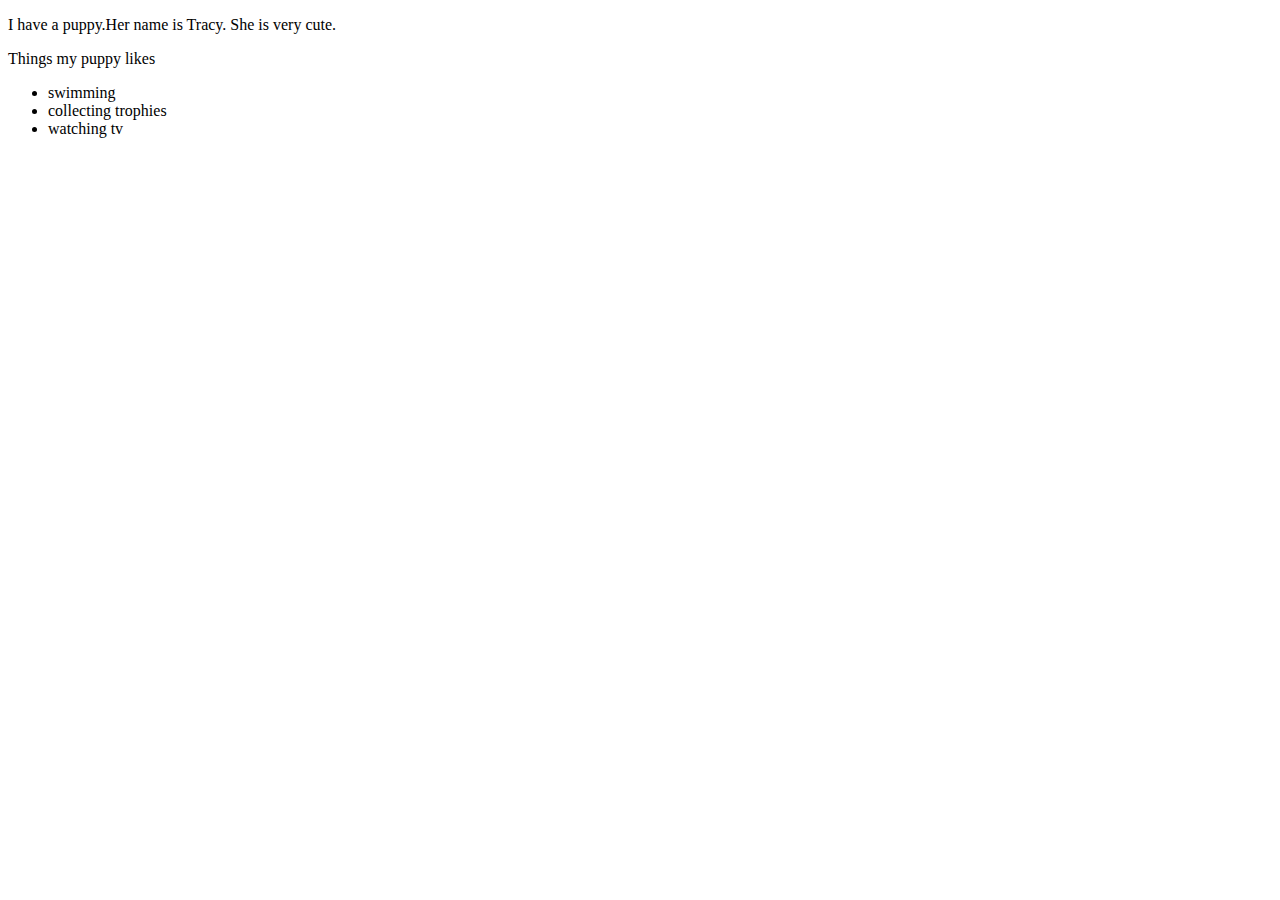
==== index.html @ 57b48b2d "change home.html file to index.html" ====
<!DOCTYPE html>
<html>
    <head>
        <title>My dog</title>
    </head>
    <body>
        <p>I have a puppy.Her name is Tracy. She is very cute.</p>
        <p>Things my puppy likes</p>
        <ul>
            <li>swimming</li>
            <li>collecting trophies</li>
            <li>watching tv</li>
        </ul>
    </body>
</html>
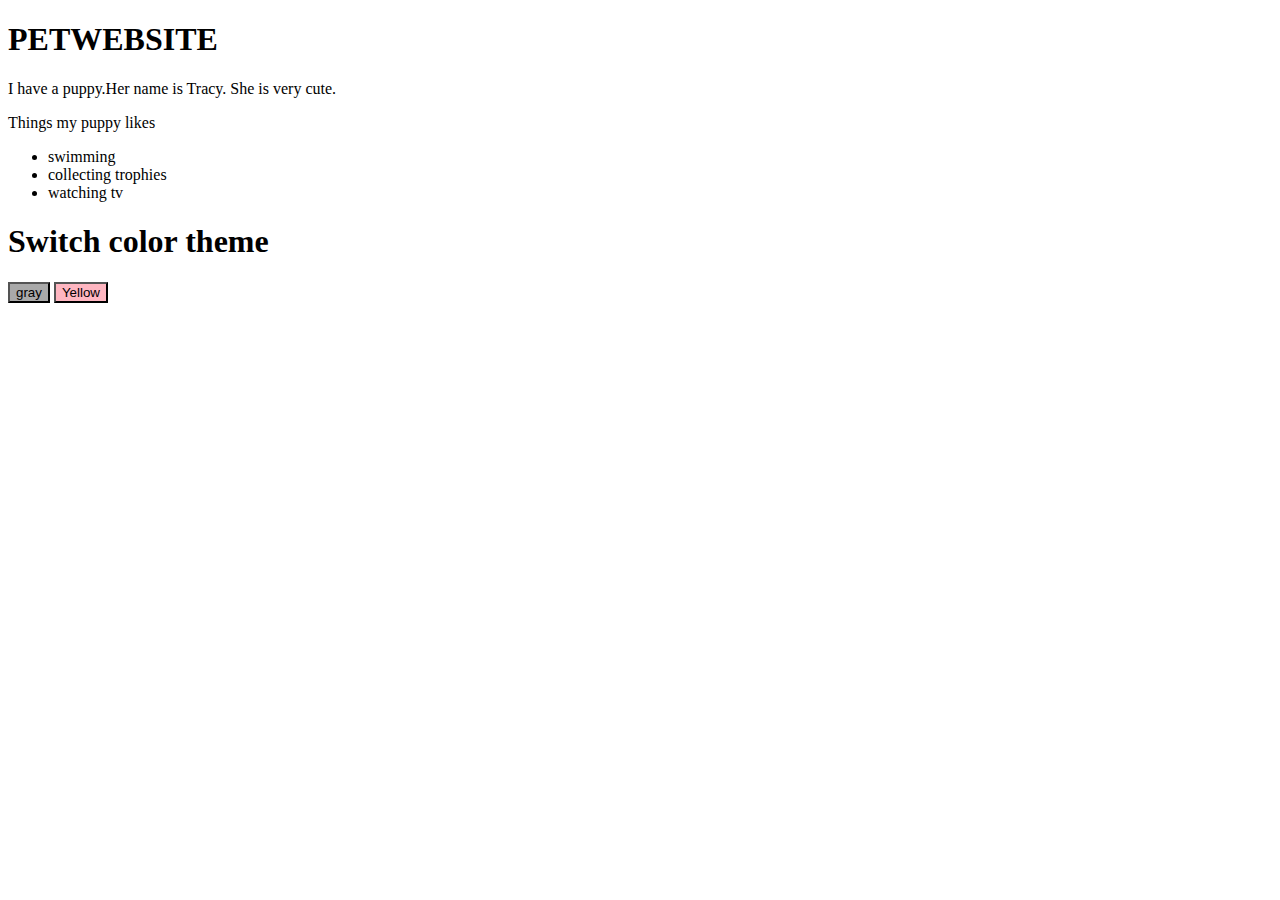
==== commit bf3f742e: "update changes" ====
--- a/index.html
+++ b/index.html
@@ -1,9 +1,18 @@
 <!DOCTYPE html>
 <html>
-    <head>
-        <title>My dog</title>
-    </head>
-    <body>
+
+<head>
+
+    <link href="css/styles.css" rel="stylesheet" type="text/css">
+
+    <title>petwebsite</title>
+</head>
+
+<body>
+
+    <div class="details">
+        <h1>PETWEBSITE</h1>
+
         <p>I have a puppy.Her name is Tracy. She is very cute.</p>
         <p>Things my puppy likes</p>
         <ul>
@@ -11,5 +20,14 @@
             <li>collecting trophies</li>
             <li>watching tv</li>
         </ul>
-    </body>
+    </div>
+    <div class="colors">
+        <h1>Switch color theme</h1>
+        <button class="dark-background" id="dark">gray</button>
+        <button class="light-background" id="light">Yellow</button>
+    </div>
+    <script src="https://code.jquery.com/jquery-3.3.1.min.js" integrity="sha256-FgpCb/KJQlLNfOu91ta32o/NMZxltwRo8QtmkMRdAu8=" crossorigin="anonymous"></script>
+    <script src="js/scripts.js"></script>
+</body>
+
 </html>--- a/css/styles.css
+++ b/css/styles.css
@@ -0,0 +1,7 @@
+.dark-background {
+    background-color: darkgray;
+}
+
+.light-background {
+    background-color: lightpink;
+}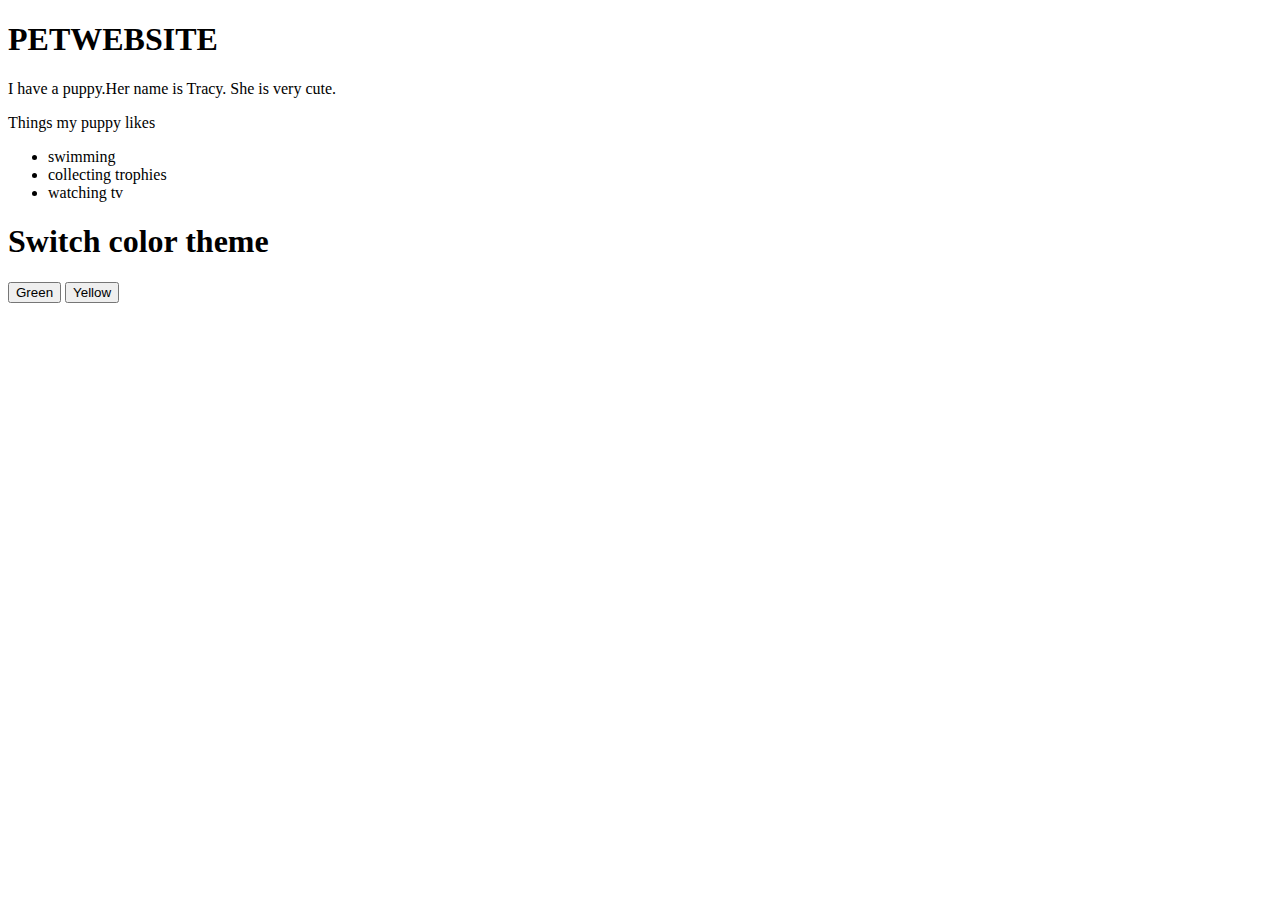
==== commit 9b2f27e7: "add changes" ====
--- a/index.html
+++ b/index.html
@@ -23,8 +23,8 @@
     </div>
     <div class="colors">
         <h1>Switch color theme</h1>
-        <button class="dark-background" id="dark">gray</button>
-        <button class="light-background" id="light">Yellow</button>
+        <button class="btn btn-success" id="green">Green</button>
+        <button class="btn btn-warning" id="yellow">Yellow</button>
     </div>
     <script src="https://code.jquery.com/jquery-3.3.1.min.js" integrity="sha256-FgpCb/KJQlLNfOu91ta32o/NMZxltwRo8QtmkMRdAu8=" crossorigin="anonymous"></script>
     <script src="js/scripts.js"></script>
